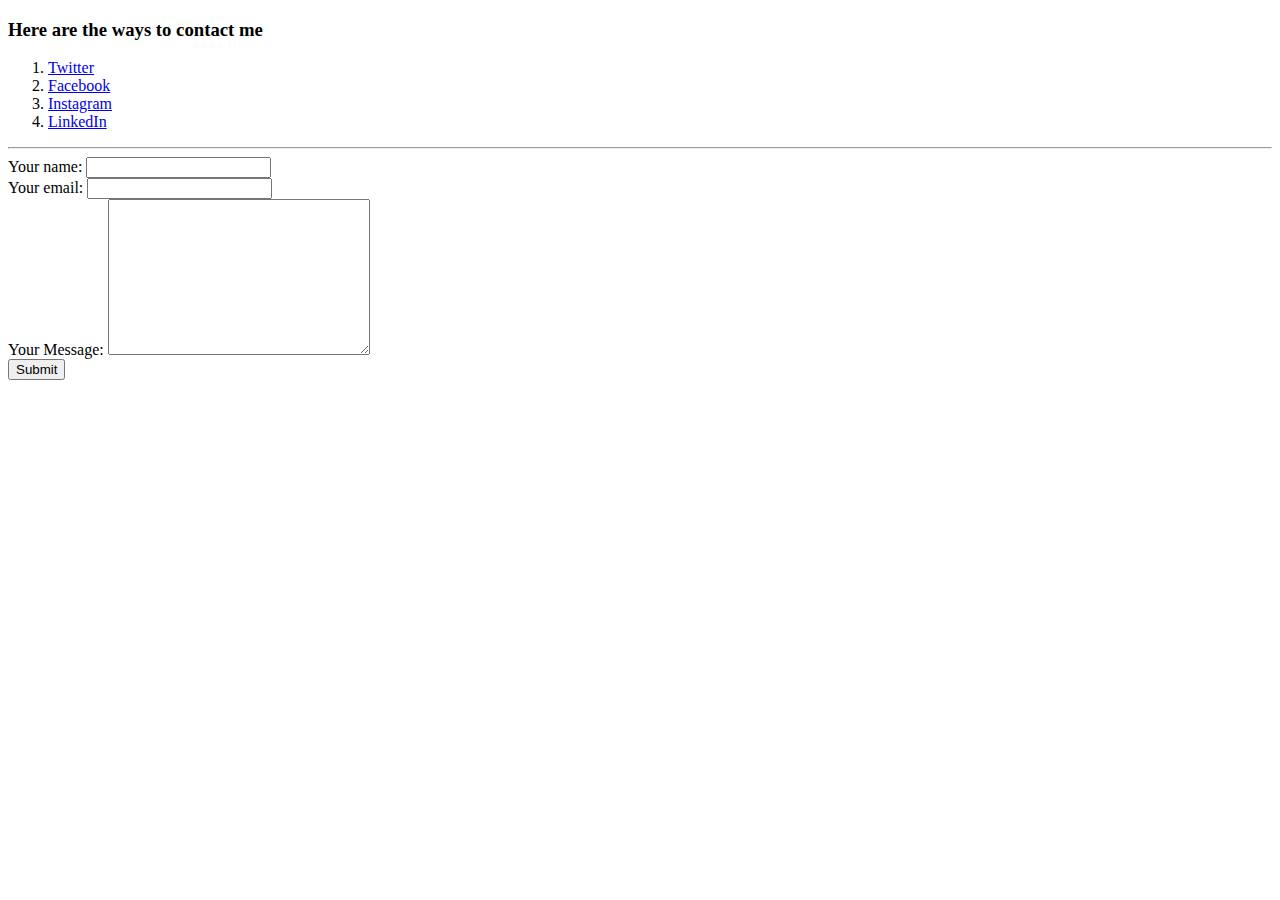
==== contactMe.html @ b4c3fd9a "Add initial CV website" ====
<!DOCTYPE html>
<html lang="en" dir="ltr">
  <head>
    <meta charset="utf-8">
    <title>Contact Me</title>
  </head>
  <body>
    <h3>Here are the ways to contact me</h3>
    <ol>
      <li><a href="https://twitter.com/i90681472a">Twitter</a></li>
      <li><a href="https://www.facebook.com/profile.php?id=1618705777">Facebook</a></li>
      <li><a href="https://www.instagram.com/i90681472a/">Instagram</a></li>
      <li><a href="https://www.linkedin.com/in/yilun-chiu-095173170/">LinkedIn</a></li>
    </ol>
    <hr>
    <form action="mailto:wsadwsad1937@gmail.com" method="post" enctype="text/plain">
      <label>Your name:</label>
      <input type="text" name="yourName" value=""><br>
      <label>Your email:</label>
      <input type="email" name="yourEmail" value=""><br>
      <label>Your Message:</label>
      <textarea name="yourMessage" rows="10" cols="30"></textarea><br>
      <input type="submit" name="">
    </form>
  </body>
</html>
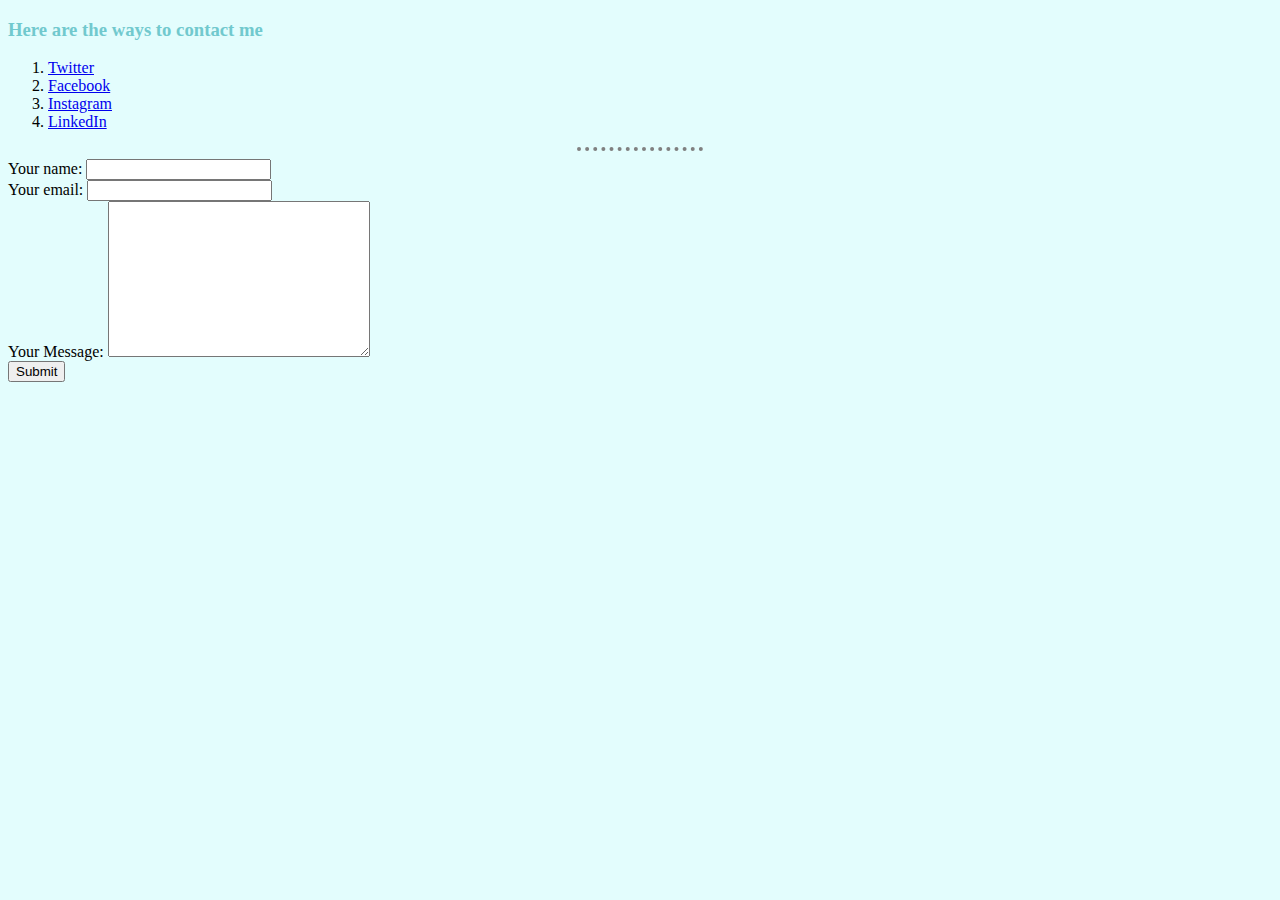
==== commit 1cac3cdb: "plus CSS" ====
--- a/contactMe.html
+++ b/contactMe.html
@@ -3,6 +3,7 @@
   <head>
     <meta charset="utf-8">
     <title>Contact Me</title>
+    <link rel="stylesheet" href="css/styles.css">
   </head>
   <body>
     <h3>Here are the ways to contact me</h3>
--- a/css/styles.css
+++ b/css/styles.css
@@ -0,0 +1,19 @@
+body {
+  background-color: #e3fdfd;
+}
+hr {
+  border-style: dotted;
+  border-width: 0.3em 0 0 0;
+  border-color: grey;
+  width: 10%;
+}
+h1{
+  color: #ac0d0d;
+}
+h3{
+  color: #71c9ce;
+}
+
+.myprofilepic:hover{
+  background-color: #ff7171;
+}
